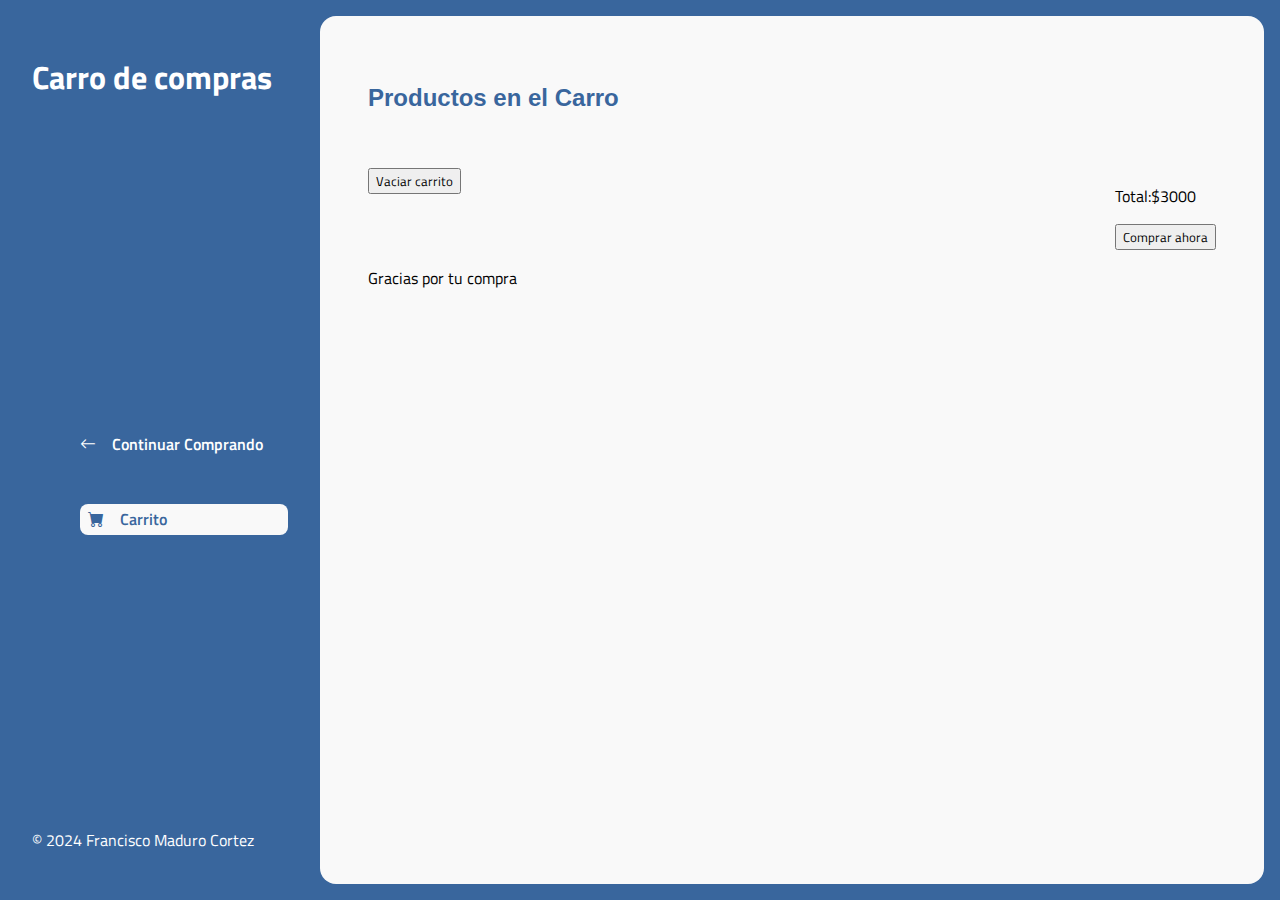
==== shoppingcart.html @ 46cb8990 "entrega final de proyecto js" ====
<!DOCTYPE html>
<html lang="en">

<head>
    <meta charset="UTF-8">
    <meta name="viewport" content="width=device-width, initial-scale=1.0">
    <title>Franks Shop</title>
    <link rel="stylesheet" href="https://cdn.jsdelivr.net/npm/bootstrap-icons@1.11.3/font/bootstrap-icons.min.css">
    <link rel="stylesheet" href="styles/styles.css">
    <script src="js/shoppingcart.js" defer></script>
</head>

<body>
    <div class="container">
        <aside>
            <header>
                <h1>Carro de compras</h1>
            </header>

            <nav>
                <ul class="menu">
                    <li>
                        <a class="menu-button boton-volver button-cart" href="./index.html">
                            <i class="bi bi-arrow-left"></i></i> Continuar Comprando
                        </a>
                    </li>

                    <li>
                        <a class="menu-button button-cart active" href="./carrodecompra.html">
                            <i class="bi bi-cart-fill"></i> Carrito
                        </a>
                    </li>
                </ul>
            </nav>
            <footer>
                <p class="texto-footer">© 2024 Francisco Maduro Cortez</p>
            </footer>
        </aside>
        <main>
            <h2 class="main-title">Productos en el Carro</h2>
            <div class="container-cart">
                <p id="empty-cart" class="empty-cart">Tu carrito esta vacio</p>
                <div id="products-cart" class="products-cart disable">

                </div>
                <div id="handle-cart" class="handle-cart disabled">
                    <div class="handle-cart-left">
                        <button id="handle-cart-delete" class="handle-cart-delete">Vaciar carrito</button>
                    </div>
                    <div class="handle-cart-right">
                        <div class="handle-cart-total">
                            <p>Total:</p>
                            <p id="total">$3000</p>
                        </div>
                        <button id="gestion-carrito-comprar" class="gestion-carrito-comprar">Comprar ahora</button>
                    </div>
                </div>
                <p id="purchased-cart" class="purchased-cart disable">Gracias por tu compra</p>
            </div>

        </main>
    </div>
</body>

</html>
---- styles/styles.css ----
@import url("https://fonts.googleapis.com/css2?family=Lato:wght@400;700;900&family=Titillium+Web:wght@400;600;700&display=swap");

* {
    box-sizing: border-box;
    font-family: "Titillium Web", sans-serif;
}

a {
    text-decoration: none;
}

body {
    background-color: #f9f9f9;
    margin: 0;
}

ul {
    list-style-type: none;
}

.products {
    display: grid;
    grid-template-columns: repeat(3, minmax(0, 1fr));
    gap: 20px;
    padding: 20px;
}

.product {
    border: 1px solid #ccc;
    padding: 10px;
    text-align: center;
}

.product img {
    width: 250px;
    object-fit: contain;
    height: 300px;
}

.container {
    display: grid;
    grid-template-columns: 1fr 3fr;
    background-color: #39669d;
}

aside {
    padding: 2rem;
    position: sticky;
    top: 0;
    height: 100vh;
    display: flex;
    flex-direction: column;
    justify-content: space-between;
    color: #fff;
}

.menu {
    display: flex;
    flex-direction: column;
    gap: 1rem;
}

.menu-button {
    background-color: transparent;
    border: 0;
    color: #fff;
    font-size: 1rem;
    cursor: pointer;
    display: flex;
    gap: 1rem;
    font-weight: 600;
}

.menu-button.active {
    background-color: #f9f9f9;
    border-radius: .5rem;
    color: #39669d;
    padding: .2rem .5rem;
}

main {
    background-color: #f9f9f9;
    margin: 1rem;
    margin-left: 0;
    border-radius: 1rem;
    padding: 3rem;
    box-sizing: border-box;
}

.main-title {
    color: #39669d;
    margin-bottom: 2rem;
}

.products {
    display: grid;
    grid-template-columns: repeat(4, 1fr);
    gap: 1rem;
}

.button-cart {
    margin: 2rem 0 0 .5rem;
}

.empty-cart {
    color: #39669d;
    font-weight: 600;
    display: none;
}

.products-cart {
    display: flex;
    flex-direction: column;
    gap: 1rem;
}

.product-cart {
    display: flex;
    align-items: center;
    justify-content: space-between;
    background-color: #aec0d63b;
    padding: .5rem .7rem;
    border-radius: .7rem;
}

.product-cart-imagen {
    width: 4rem;
    border-radius: .4rem;
}


.handle-cart {
    display: flex;
    justify-content: space-between;
    margin-top: 1.5rem;
}

.handle-cart-delete {
    cursor: pointer;
}

.handle-cart-derecha {
    display: flex;
    margin-right: 2rem;
    height: 2.5rem;
    align-items: center;
    gap: .7rem;
}

.handle-cart-total {
    display: flex;
}

.wrapper {
    width: 100%;
    max-width: 1024px;
    padding-top: 20px;
    text-align: center;
}

h2 {
    font-family: sans-serif;
    color: #fff;
}

.carousel {
    width: 90%;
    max-width: 80vw;
    margin: 0px auto;
}

.slick-slide {
    margin: 10px;
}

.slick-slide img {
    width: 100%;
    border: 2px solid #fff;
}

.wrapper .slick-dots li button:before {
    font-size: 20px;
    color: white;
}
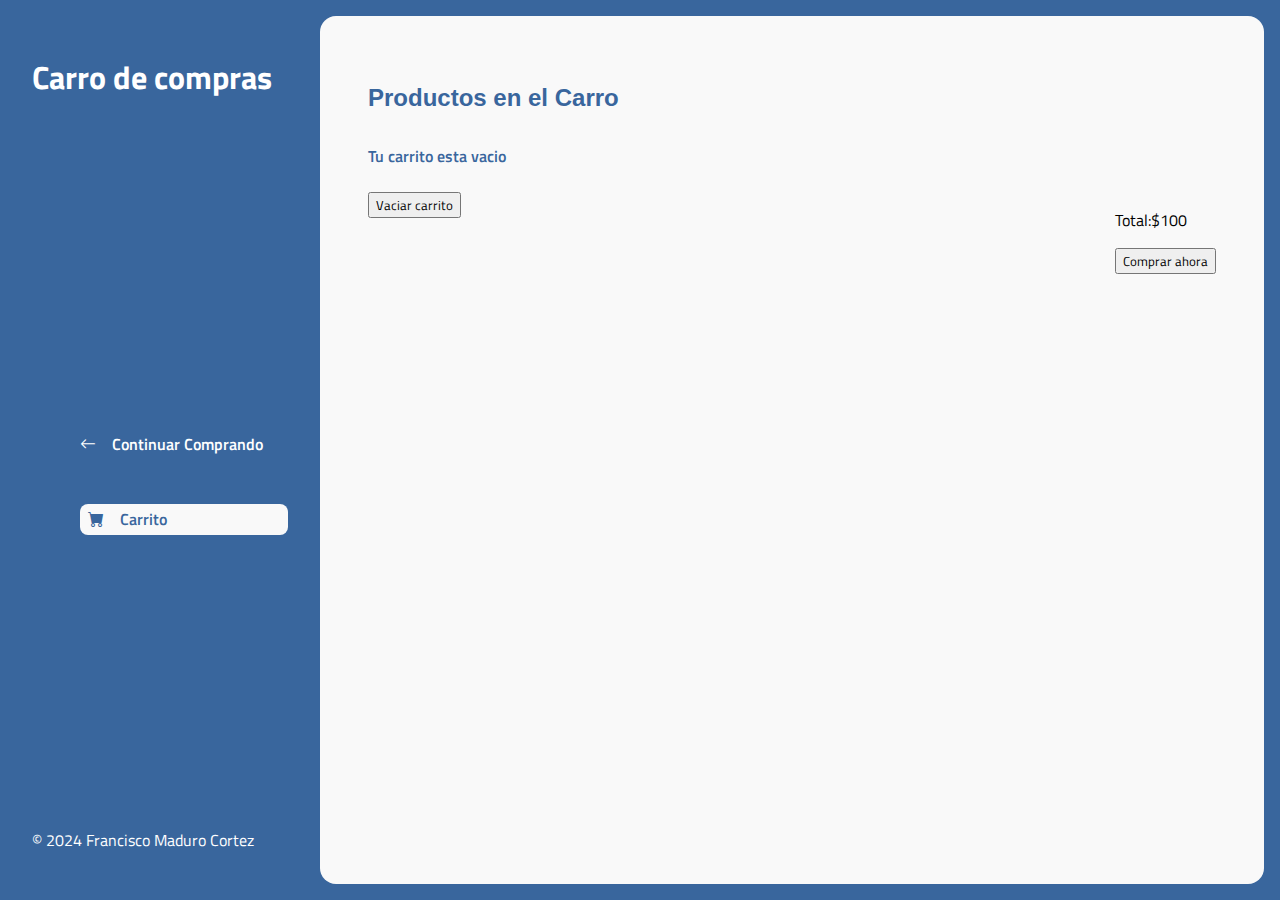
==== commit 51ba4dc0: "ultimos ajustes entrega final" ====
--- a/shoppingcart.html
+++ b/shoppingcart.html
@@ -1,5 +1,5 @@
 <!DOCTYPE html>
-<html lang="en">
+<html lang="es">
 
 <head>
     <meta charset="UTF-8">
@@ -26,7 +26,7 @@
                     </li>
 
                     <li>
-                        <a class="menu-button button-cart active" href="./carrodecompra.html">
+                        <a class="menu-button button-cart active" href="./shoppingcart.html">
                             <i class="bi bi-cart-fill"></i> Carrito
                         </a>
                     </li>
@@ -50,14 +50,13 @@
                     <div class="handle-cart-right">
                         <div class="handle-cart-total">
                             <p>Total:</p>
-                            <p id="total">$3000</p>
+                            <p id="total">$100</p>
                         </div>
-                        <button id="gestion-carrito-comprar" class="gestion-carrito-comprar">Comprar ahora</button>
+                        <button id="handle-cart-buy" class="handle-cart-buy">Comprar ahora</button>
                     </div>
                 </div>
                 <p id="purchased-cart" class="purchased-cart disable">Gracias por tu compra</p>
             </div>
-
         </main>
     </div>
 </body>
--- a/styles/styles.css
+++ b/styles/styles.css
@@ -105,13 +105,16 @@
 .empty-cart {
     color: #39669d;
     font-weight: 600;
-    display: none;
 }
 
 .products-cart {
     display: flex;
     flex-direction: column;
     gap: 1rem;
+}
+
+.disabled {
+    display: none;
 }
 
 .product-cart {
